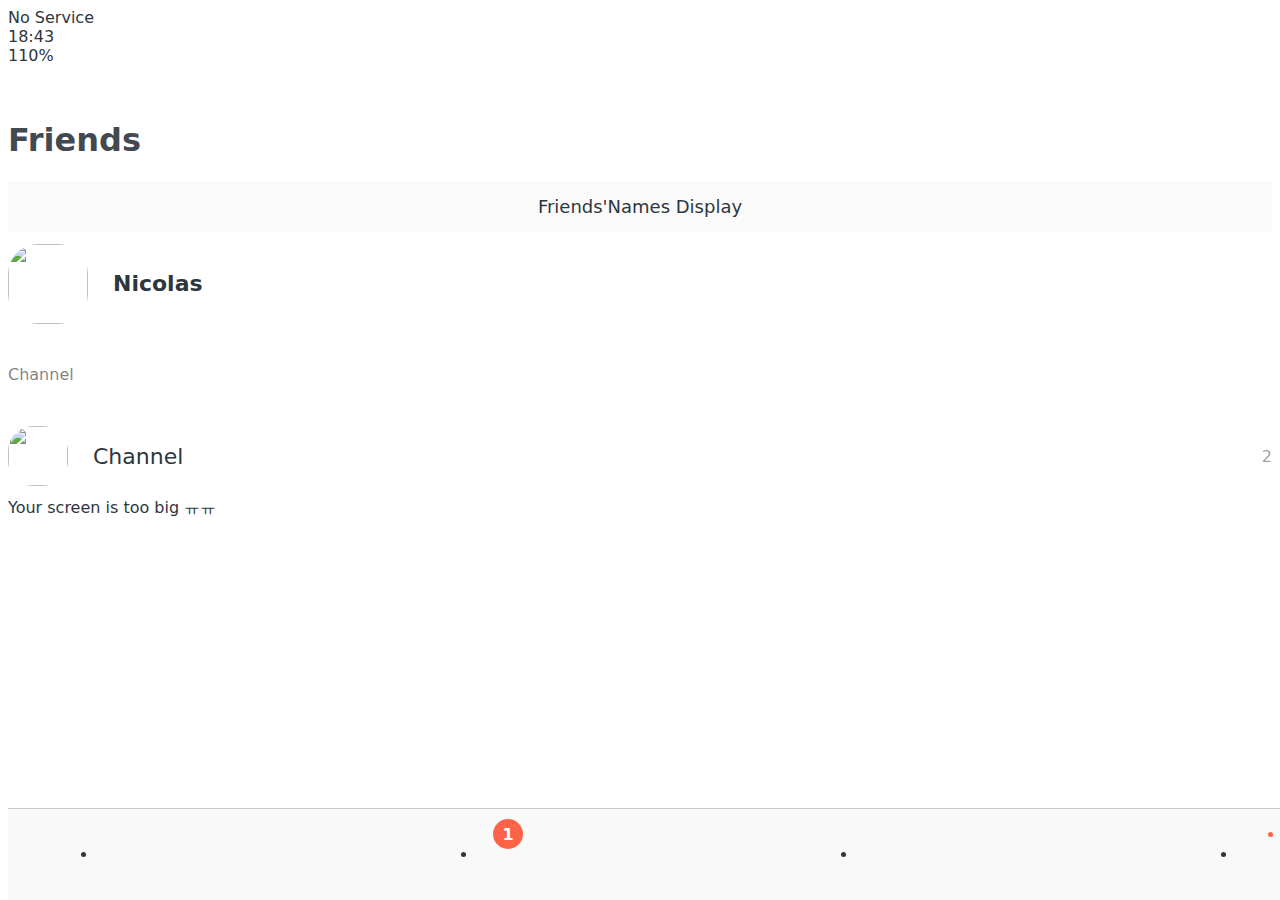
==== friends.html @ 77effcae "Update friends.html" ====
<!DOCTYPE html>
<html lang="en">
<head>
    <link rel="stylesheet" href="CSS/styles.css" />
    <meta charset="UTF-8">
    <meta http-equiv="X-UA-Compatible" content="IE=edge">
    <meta name="viewport" content="width=device-width, initial-scale=1.0">
    <title>Friends - Kokoa Clone</title>
</head>
<body>
    <div class="status-bar">
        <div class="status-bar__column">
            <span>No Service</span>
            <i class="fas fa-wifi"></i>
        </div>
        <div class="status-bar__column">
            <span>18:43</span>
        </div>
        <div class="status-bar__column">
            <span>110%</span>
            <i class="fas fa-battery-three-quarters fa-lg"></i>
            <i class="fas fa-bolt"></i>
        </div>
    </div>

    <header class="screen-header">
        <h1 class="screen-header__title">Friends</h1>
        <div class="screen-header__icons">
            <span><i class="fas fa-search fa-lg"></i></span>
            <span><i class="fas fa-music fa-lg"></i></span>
            <span><i class="fas fa-cog fa-lg "></i></span>
        </div>
    </header>

    <a id="friends-display-link">
        <i class="fas fa-info-circle"></i> Friends'Names Display <i class="fas fa-chevron-right fa-xs"></i>
    </a>
    <main class="friends-screen">
        <div class="user-component">
            <div class="user-component__column">
                <img src="https://avatars.githubusercontent.com/u/3612017?v=4"
                class="user-component__avarta user-component__avarta--xl" />
                <div class="user-componenet__text">
                    <h4 class="user-component__title">Nicolas</h4>
                    <!--<h6 class="user-component__subtitle">this text whatever</h6>-->
                </div>
            </div>
            <div class="user-component__column"></div>
        </div>
        <div class="friends-screen__channel">
            <div class="friends-screen__channel-header">
                <span>Channel</span>
                <i class="fas fa-chevron-up fa-xs"></i>
            </div>
            <div class="user-component">
                <div class="user-component__column">
                    <img src="https://avatars.githubusercontent.com/u/3612017?v=4"
                    class="user-component__avarta user-component__avarta--sm" />
                    <div class="user-componenet__text">
                        <h4 class="user-component__title user-component__title--not-bold">Channel</h4>
                    </div>
                </div>
                <div class="user-component__column">
                    <div>
                        <span>2</span>
                        <i class="fas fa-chevron-right fa-xs"></i>
                    </div>
                </div>
            </div>
        </div>
    </main>
    <nav class="nav">
        <ul class="nav__list">
            <li class="nav__btn"><a class="nav__link" href="friends.html"><i class="fas fa-user fa-2x"></i></a></li>
            <li class="nav__btn"><a class="nav__link" href="chats.html"><span class="nav__notification badge">1</span><i class="far fa-comment fa-2x"></i></a></li>
            <li class="nav__btn"><a class="nav__link" href="find.html"><i class="fas fa-search fa-2x"></i></a></li>
            <li class="nav__btn"><a class="nav__link" href="more.html"><div class="nav__dot"></div><i class="fas fa-ellipsis-h fa-2x"></i></a></li>
        </ul>
    </nav>

    <div id="splash-screen">
        <i class="fas fa-comment"></i>
    </div>

    <div id="no-mobile">
        <spna>Your screen is too big ㅠㅠ</spna>
    </div>

    <script
        src= "https://kit.fontawesome.com/6478f529f2.js" 
        crossorigin="anonymous"></script>
</body>
</html>
---- CSS/styles.css ----
@import url('https://fonts.googleapis.com/css2?family=Open+Sans:ital,wght@0,600;1,400&display=swap');
@import "reset.css";
@import "components/status-bar.css";
/* Components */
@import "variables.css";
@import "components/nav-bar.css";
@import "components/screen-header.css";
@import "components/user-component.css";
@import "components/badge.css";
/*Screens */
@import "screens/login.css";
@import "screens/friends.css";
@import "screens/find.css";

body{
    font-family:system-ui, -apple-system, BlinkMacSystemFont, 
    'Segoe UI', Roboto, Oxygen, Ubuntu, Cantarell, 'Open Sans', 
    'Helvetica Neue', sans-serif;

    color: #2e363e;


}
.main-screen{
    padding: 0px var(--horizontal-space);
}
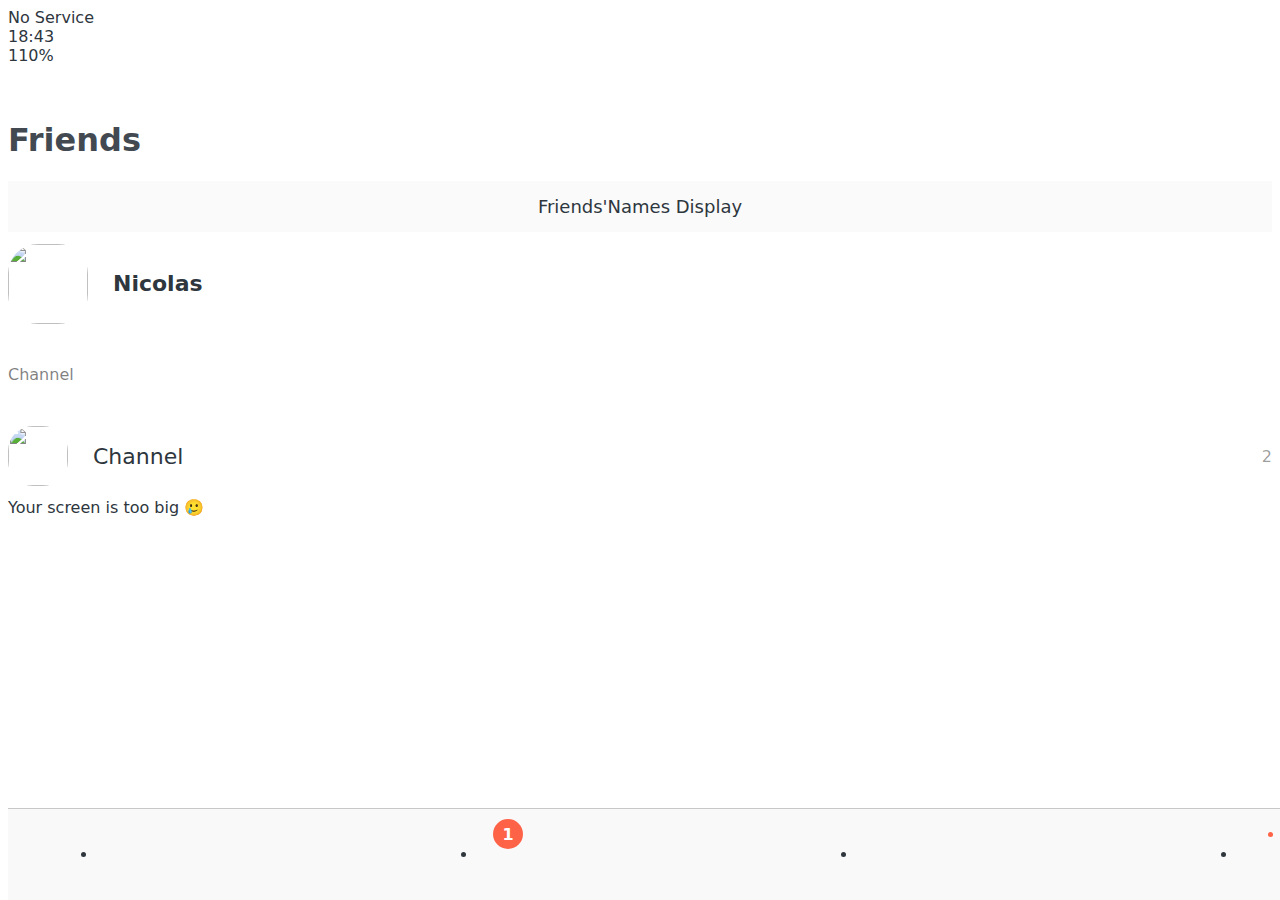
==== commit 71586d8e: "Update friends.html" ====
--- a/friends.html
+++ b/friends.html
@@ -83,7 +83,7 @@
     </div>
 
     <div id="no-mobile">
-        <spna>Your screen is too big ㅠㅠ</spna>
+        <spna>Your screen is too big 🥲</spna>
     </div>
 
     <script
